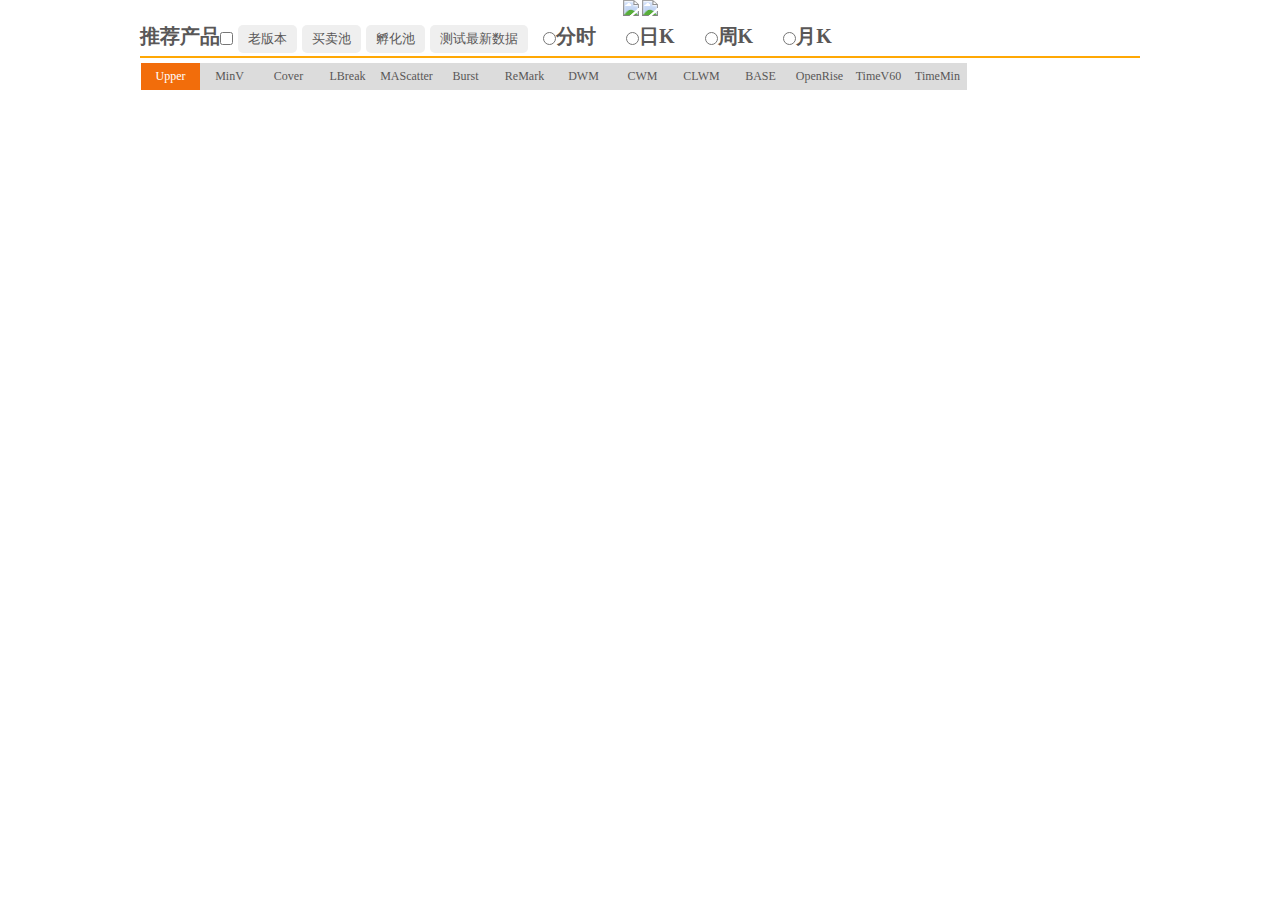
==== index.html @ b3b9a13e "change MVol to MAScatter" ====
<!DOCTYPE html>
<html>
<head lang="en">
<meta charset="UTF-8">
<title>智能投研终端系统</title>
<!--css引入-->
<link href="style/common.css" rel="stylesheet" type="text/css">
<link href="style/style.css" rel="stylesheet" type="text/css">
<!--js引入-->
<script type="text/javascript" src="js/jquery-1.7.2.min.js"></script>
<script type="text/javascript" src="js/tab.js"></script>
<script type="text/javascript" src="js/digcoo.js"></script>
</head>
<body>
<!--  <script src="/demos/googlegg.js"></script>   -->

<div id="img_show" style="width:1200px;margin: 0 auto; text-align:center; ">
	<a href="#" onclick="javascript:open_sina_stock_page();">
		<img id="daily" src="http://image.sinajs.cn/newchart/daily/n/sh000001.gif">  </a>
	<input id="show_stock_id" type="hidden" value="sh000001"  />
	<img id="min" src="http://image.sinajs.cn/newchart/weekly/n/sh000001.gif">
</div>

<div style="width:1000px;margin: 0 auto;">
<h1 class="titleH1 underNone clearfix">
	<span class="left underNone underLine">推荐产品 </span>
	<input type="checkbox" class="clickbtn save"  value="观察模式" onclick="javascript:change_model(this);"  />
	<input type="button" class="clickbtn save"  value="老版本" onclick="javascript:window.open('index_his.html')" />
	<input type="button" class="clickbtn save"  value="买卖池" onclick="javascript:window.open('pool.html');"  />
	<input type="button" class="clickbtn save"  value="孵化池" onclick="javascript:window.open('incubator.html');"  />
	<input type="button" class="clickbtn save"  value="测试最新数据" onclick="javascript:latest_stock_days();"  />
	<span onclick="javascript:change_chart_model('time');" class="clickbtn save" ><input type="radio" name = "chart_model" value="分时线" />分时&nbsp;	</span>
	<span onclick="javascript:change_chart_model('daily');" class="clickbtn save" ><input type="radio" name = "chart_model"  value="日K线" />日K&nbsp;	</span>
	<span onclick="javascript:change_chart_model('weekly');" class="clickbtn save" ><input type="radio" name = "chart_model"  value="周K线" />周K&nbsp;	</span>
	<span onclick="javascript:change_chart_model('monthly');" class="clickbtn save" ><input type="radio" name = "chart_model"  value="月K线" />月K&nbsp;	</span>
</h1>

<div class="jyTable">
	<div class="clearfix">
		<ul id="tab_id" class="title title1 left">

		</ul>
		<ul  id="summary" class="titleexp right" style="padding-top: 8px;">
			<li> <input type="text" style="width:62px;" id="search" /> </li>
		</ul>
	</div>
	<div class='zong'>
		<div id="model_list" class="list list1">
		
		</div>
	</div>
</div>
</div>


<script type="text/javascript">

	String.prototype.startWith=function(s){
		var reg=new RegExp("^"+s);
		return reg.test(this);
	}
	var hit_list_url = remote_host + "/digcoo/recommend";
	var hit_add_url = remote_host + "/digcoo/hit/add";
	var hit_resistance_url = remote_host + "/digcoo/hit/resistance";
	var latest_stock_days_url = remote_host + "/digcoo/stock/latestdays/sh601939";
	var show_model_array = ["Upper", "MinV", 'Cover', "LBreak", "MAScatter", "Burst", "ReMark", "DWM", "CWM", "CLWM", "BASE", "OpenRise", "TimeV60", "TimeMin"];
	var show_model_array_sort = {"Burst":"desc", "Upper":"desc", "MinV":"desc", "Base":"desc", "LastBreak":"desc", "CrossDMA":"desc", "MVol":"desc", "NDWMA":"desc"};
	// "Sunrise", "GreenT", "Vol", "Close", "Star", "Sunrise", "RT", "TT",  "Open", "Time30"
	
	var show_model_array_manual = {
									"Upper":"较长上影线",
									"MinV":"V型反转，早盘适宜", 
									"Cover":"反包", 
									"LBreak":"昨日突破左侧阻力位",
									"MVol":"4日最低缩量",
									"Burst":"突破左侧阻力位",
									"ReMark":"复盘",
									"DWM":"日/周/月K线上至少1个点", 
									"CWM":"大幅突破周K/月K线，周五", 
									"CLWM":"上周大幅突破周K/月K线", 
									"BASE":"满足基本的日/月/周K线", 
									"Time30":"最后30分钟均线,回避暴力拉升\rMA5上",
									"TimeRise":"日分时线节节攀升",
									"OpenRise":"开盘拉升，3次以上支撑或突破"
									};
	
	var flag_buy = true;
	var chart_model = 'time';
	
//	var daily_img = document.getElementById("img_show").children[0];
//	var min_img = document.getElementById("img_show").children[1];
	var daily_img = document.getElementById("daily");
	var min_img = document.getElementById("min");
	
	init_tab_index();
	fresh_data();
	
	window.setInterval("fresh_data()",180 * 1000);
	window.setInterval("fresh_img()",30 * 1000);

	function fresh_data(){
		$.ajax({
            type: "GET",
            url: hit_list_url,
            success: function(data){
				var stocks = JSON.parse(data);
				init_tab_data(stocks);
            }
        });
	}
	
	function fresh_img(){
		var symbol = $("#show_stock_id").val();
		update_img_show(symbol);
	}
		
	function init_tab_data(stocks){
	
		$("#model_list").empty();
		var com_stocks = compose_stocks(stocks);
		
		//顶部tab
		var total_with =  (1000 * show_model_array.length) + "px";
		$("#model_list").css('width',total_with);
		
		rec_total = 0;
		//填充tab数据
		for(var i = 0; i < show_model_array.length; i++){
			var tabCon = create_tabCon(com_stocks[show_model_array[i]]);
			$("#model_list").append(tabCon);
			rec_total += com_stocks[show_model_array[i]].length;
		}
		
		//填充总数等数据
//		if(typeof($("#total_rec")) != 'undefined' ){
		if($("#total_rec") != 'undefined' ){
			$("#total_rec").remove();
		}		
//		$("#summary").append(create_summary_li(rec_total));			//累计总数
		$("#summary").append(create_summary_li(stocks.length));		//实际总数
	}
	
	function compose_stocks(stocks){
		var com_stock_array = new Array(show_model_array.length);
		for(var i = 0; i < show_model_array.length;i ++){
			com_stock_array[show_model_array[i]] = new Array();
		}
				
		stocks.forEach(function(val,index,arr){
			for (var i = 0; i < show_model_array.length; i ++){
				if(arr[index].model.startWith(show_model_array[i]) == true || arr[index].model.indexOf("," + show_model_array[i]) > -1){
					com_stock_array[show_model_array[i]].push(arr[index]);
				}
			}
		})
		
		
		//按照weight排序
		/*
		for(var i = 0; i < show_model_array.length;i ++){
			com_stock_array[show_model_array[i]].sort(function(a,b){
				a_temp = a.model.split(",");
				a_weight = 0;
				for(var t = 0; t<a_temp.length; t ++){
					if(a_temp[t].indexOf(show_model_array[i]) > -1){
						a_weight = (a_temp[t].split("-"))[1];
					}
				}
				
				b_temp = b.model.split(",");
				b_weight = 0;
				for(var t = 0; t<b_temp.length; t ++){
					if(b_temp[t].indexOf(show_model_array[i]) > -1){
						b_weight = (b_temp[t].split("-"))[1];
					}
				}				
				
				return b_weight-a_weight;
				}
			);
		}*/
		
		//按照涨幅排序
		for(var i = 0; i < show_model_array.length;i ++){
			com_stock_array[show_model_array[i]].sort(function(a,b){
					a_change_shadow = (a.close-a.last_close)/a.last_close;
					b_change_shadow = (b.close-b.last_close)/b.last_close;
					if (show_model_array_sort[show_model_array[i]] == "asc"){
						return a_change_shadow-b_change_shadow;
					}else{
						return b_change_shadow-a_change_shadow;
					}
				});
		}
				
		return com_stock_array;
	}


	function init_tab_index(){
		var table_index_ul = $("#tab_id");
		for (var i = 0; i < show_model_array.length; i++){
			var li = document.createElement("li");
			li.innerHTML=show_model_array[i];
			li.title = show_model_array_manual[show_model_array[i]];
			if(i == 0){
				li.className="cur";
			}
			table_index_ul.append(li);
		}
		return table_index_ul;
	}
	
	function create_tabCon(model_stocks){
		var tab_div = document.createElement("div"); 
		tab_div.className = "tabCon";
		
		var tabth = create_tabth();
		var tabrow = create_tabrow(model_stocks);
		tab_div.append(tabth);
		tab_div.append(tabrow);
		
		return tab_div;
	}

	function create_tabth(){
		
		//ul
		var tab_ul = document.createElement("ul"); 
		
		//li
		var tab_li = document.createElement("li");
		tab_li.className="tabth clearfix";
		
		//span-序号
		var tab_span_seq = document.createElement("span");
		tab_span_seq.style.width="8%";
		tab_span_seq.innerHTML="序号";
		tab_li.append(tab_span_seq);
		
		//span-代码
		var tab_span_symbol = document.createElement("span");
		tab_span_symbol.style.width="6%";
		tab_span_symbol.innerHTML="代码";
		tab_li.append(tab_span_symbol);
		//span-开盘价
		var tab_span_op = document.createElement("span");
		tab_span_op.style.width="6%";
		tab_span_op.innerHTML="开盘价";
		tab_li.append(tab_span_op);
		//span-收盘价
		var tab_span_operator = document.createElement("span");
		tab_span_operator.style.width="6%";
		tab_span_operator.innerHTML="收盘价";
		tab_li.append(tab_span_operator);
		//span-下影线
		var tab_span_low = document.createElement("span");
		tab_span_low.style.width="6%";
		tab_span_low.innerHTML="下影线";
		tab_li.append(tab_span_low);
		//span-上影线
		var tab_span_close = document.createElement("span");
		tab_span_close.style.width="6%";
		tab_span_close.innerHTML="上影线";
		tab_li.append(tab_span_close);
		//span-实体柱
		var tab_span_high = document.createElement("span");
		tab_span_high.style.width="6%";
		tab_span_high.innerHTML="实体柱";
		tab_li.append(tab_span_high);
		//span-涨幅
		var tab_span_change = document.createElement("span");
		tab_span_change.style.width="6%";
		tab_span_change.innerHTML="涨幅";
		tab_li.append(tab_span_change);
		//span-模式
		var tab_span_model = document.createElement("span");
		tab_span_model.style.width="28%";
		tab_span_model.innerHTML="模式";
		tab_li.append(tab_span_model);
		//span-操作
		var tab_span_operate = document.createElement("span");
		tab_span_operate.style.width="22%";
		tab_span_operate.innerHTML="操作";
		tab_li.append(tab_span_operate);
		
		tab_ul.append(tab_li);
		
		return tab_ul;
	}
	
	
	function create_tabrow(model_stocks){
		var row_div = document.createElement("div");
		row_div.className="datarow";
		
		//ul
		var row_ul = document.createElement("ul");
		row_ul.className="tabUl";
		
		for(var i = 0; i < model_stocks.length; i++){
			
			if (flag_buy) {
				if ((model_stocks[i].close - model_stocks[i].last_close)/model_stocks[i].last_close > 0.03 
					|| (model_stocks[i].close - model_stocks[i].last_close)/model_stocks[i].last_close < -0.02) {
					continue;
				}
			}
			
			//li
			var row_li = document.createElement("li");
			row_li.className="tabtr";
			row_li.title = model_stocks[i].model;
			
			//span-代码
			var tab_span_seq = document.createElement("span");
			tab_span_seq.style.width="8%";
			tab_span_seq.innerText = i + 1;
			row_li.append(tab_span_seq);
			//span-代码
			var tab_span_symbol = document.createElement("span");
			tab_span_symbol.style.width="6%";
			tab_span_symbol.style.color="red";
			var sina_url = "http://finance.sina.com.cn/realstock/company/" + model_stocks[i].symbol  + "/nc.shtml"; 
			tab_span_symbol.innerHTML = "<a href=\"#\" onclick=\"javascript:window.open('"   + sina_url + "')\" >"  + model_stocks[i].symbol + "</a>";
			row_li.append(tab_span_symbol);
			//span-开盘价
			var tab_span_op = document.createElement("span");
			tab_span_op.style.width="6%";
			tab_span_op.style.color="green";
			tab_span_op.innerText = model_stocks[i].op;
			row_li.append(tab_span_op);			
			//span-收盘价
			var tab_span_close = document.createElement("span");
			tab_span_close.style.width="6%";
			tab_span_close.style.color="red";
			tab_span_close.innerText = model_stocks[i].close;
			row_li.append(tab_span_close);
			//span-下影线
			var tab_span_low = document.createElement("span");
			tab_span_low.style.width="6%";
			tab_span_low.style.color="green";
			tab_span_low.innerText = ((model_stocks[i].low-model_stocks[i].op)/model_stocks[i].low * 100).toFixed(3) + "%";
			row_li.append(tab_span_low);
			//span-上影线
			var tab_span_upper = document.createElement("span");
			tab_span_upper.style.width="6%";
			tab_span_upper.style.color="red";
			tab_span_upper.innerText = ((model_stocks[i].high-model_stocks[i].close)/model_stocks[i].close * 100).toFixed(3) + "%";
			row_li.append(tab_span_upper);
			//span-实体柱
			var tab_span_column = document.createElement("span");
			tab_span_column.style.width="6%";
			tab_span_column.style.color="green";
			tab_span_column.innerText = ((model_stocks[i].close-model_stocks[i].op)/model_stocks[i].op * 100).toFixed(3) + "%";
			row_li.append(tab_span_column);
			//span-涨幅
			var tab_span_change = document.createElement("span");
			tab_span_change.style.width="6%";
			var change_shadow =((model_stocks[i].close-model_stocks[i].last_close)/model_stocks[i].last_close * 100).toFixed(2)
			if(change_shadow > 0){
				tab_span_change.style.color="red";
			}else{
				tab_span_change.style.color="green";
			}
			tab_span_change.innerText = change_shadow + "%";
			row_li.append(tab_span_change);
			//span-模式
			var tab_span_model = document.createElement("span");
			tab_span_model.style.width="28%";
			tab_span_model.style.color="green";
			tab_span_model.innerText = model_stocks[i].model.substring(0, Math.min(35, model_stocks[i].model.length));
			row_li.append(tab_span_model);
			//span-操作
			var tab_span_operate = document.createElement("a");
			tab_span_operate.style.width="22%";
			tab_span_operate.style.color="#F7001E";
			var operate_buy = "<em class=\"clickbtn buy\" onclick=\"javascript:stock_add('" + model_stocks[i].symbol + "', '" + model_stocks[i].model + "', 'watch');\">+观察</em>";
			var operate_add = "<em class=\"clickbtn add\" onclick=\"javascript:stock_add('" + model_stocks[i].symbol + "', '" + model_stocks[i].model + "', 'hold');\">+买入</em>";
//			var operate_view = "<em class=\"clickbtn view\" onclick=\"javascript:stock_view();\">查看</em>";
			var operate_view_resistance = "<em class=\"clickbtn view\" onclick=\"javascript:stock_view_resistance('" + model_stocks[i].symbol + "');\">+阻力位</em>";
			tab_span_operate.innerHTML = operate_buy + "&nbsp;" + operate_add + "&nbsp;" + operate_view_resistance;
			row_li.append(tab_span_operate);
			
			row_ul.append(row_li);
			
			row_li.style.background="white";
			row_li.onclick=function(){
				update_img_show(this.children[1].innerText);
				
				//var show_imgs = create_img_show(this.children[0].innerText);
				//$("#img_show").empty();
				//$("#img_show").append(show_imgs[0]);
				//$("#img_show").append(show_imgs[1]);
				if(this.style.background == "white"){
					this.style.background = "#95dbea";
				}else{
					this.style.background = "white";
				}
			}
		}
		
		row_div.append(row_ul);
		
		return row_div;
	}
	
	function create_summary_li(sum){
		
		var li_total = document.createElement("li");
		li_total.id = "total_rec";
		li_total.innerText = "推荐总数：" + sum;
				
		return [li_total];
	}
	
	function update_img_show(symbol){
//		daily_img.src="http://image.sinajs.cn/newchart/daily/n/" + symbol + ".gif";
//		min_img.src="http://image.sinajs.cn/newchart/weekly/n/" + symbol + ".gif";
		$("#show_stock_id").val(symbol);
		change_chart_model(chart_model);
	}
	
	$('#search').bind('keypress', function (event) {
		if (event.keyCode == "13") {
			update_img_show(this.value);
		}
	});
	
	function stock_add(symbol, model, status){
		$.ajax({
            type: "POST",
            url: hit_add_url,
			data: {"symbol":symbol, "model":model, "status":status},
            success: function(data){
				var ret = JSON.parse(data);
				if(ret.code=="200"){
					alert("添加成功");
				}else{
					alert(data);
				}
            }
        });
	}
		
	function stock_view_resistance(symbol){
		$.ajax({
            type: "GET",
            url: hit_resistance_url+"/"+symbol,
            success: function(data){
				var ret = JSON.parse(data);
				alert(ret.resistance);
            }
        });
	}

	function change_model(obj){
		if(flag_buy){
			flag_buy = false;
			obj.value = "观察模式";
			fresh_data();
		}else{
			flag_buy = true;
			obj.value = "购买模式";
			fresh_data();
		}
	}
			
	function latest_stock_days(){
		$.ajax({
            type: "GET",
            url: latest_stock_days_url,
            success: function(data){
				var ret = JSON.parse(data);
				alert(ret.latest_days[0].id);
            }
        });
	}
	
	function open_sina_stock_page(){
		var sina_stock_url = "http://finance.sina.com.cn/realstock/company/" + $("#show_stock_id").val() + "/nc.shtml"; 
		window.open(sina_stock_url);
	}
	
	function change_chart_model(type) {
		chart_model = type;
		var symbol = $("#show_stock_id").val();
		if (type == "time"){
			daily_img.src="http://image.sinajs.cn/newchart/min/n/" + symbol + ".gif";
			min_img.src="http://image.sinajs.cn/newchart/daily/n/" + symbol + ".gif";
		}else if(type == "daily") {
			daily_img.src="http://image.sinajs.cn/newchart/daily/n/" + symbol + ".gif";
			min_img.src="http://image.sinajs.cn/newchart/weekly/n/" + symbol + ".gif";
		}else if(type == "weekly") {
			daily_img.src="http://image.sinajs.cn/newchart/weekly/n/" + symbol + ".gif";
			min_img.src="http://image.sinajs.cn/newchart/monthly/n/" + symbol + ".gif";
		}else if(type == "monthly") {
			daily_img.src="http://image.sinajs.cn/newchart/monthly/n/" + symbol + ".gif";
			min_img.src="http://image.sinajs.cn/newchart/min/n/" + symbol + ".gif";
		}
	}
	
</script>

</body>
</html>
---- style/common.css ----
@charset "utf-8";
/*公共样式 start*/
/*html,body{height:100%}*/body,ul,ol,li,dl,dt,dd,p,h1,h2,h3,h4,h5,h6,form,fieldset,img,div,input{border:0 none;margin:0;padding:0;font-weight:normal;}
ul,ol,li{list-style-type:none;}
select,input,img{vertical-align:middle; outline:none;}
input,button,select{font-family: "微软雅黑";color: #595757;}
a img{border:0;}
a{text-decoration:none; color:  #595757;}
a:hover{text-decoration:underline; color:  #595757;}
em,i{font-style:normal;}
.left{float:left;}
.right{float:right;}
.textCenter{text-align:center;}
.textRight{text-align:right;}
.pointer{cursor:pointer;}
/*清除浮动*/
.clearfix:after{content:".";display:block;height:0;clear:both;visibility:hidden;}
.clearfix{zoom:1}

body{font-size: 12px;color: #595757;font-family: "微软雅黑";background-color: #ffffff;}
body a{color: #595757}
---- style/style.css ----
@charset "utf-8";
/*页面开始*/
.underNone{border-bottom:none;}
.titleH1{height:40px;line-height:40px;font-size:20px;font-weight:bold;border-bottom:2px solid #ffa804;margin-bottom:5px;}
.title{padding-left:1px;}
.title li{width:59px;text-align:center;background-color:#DCDCDC;font-size:12px;float:left;cursor:pointer;padding:6px 0;}
.title li.cur{background:#f26d0b;color:#ffffff;}
.titleexp li{float:left;margin-right:10px;}
.zong{
		clear:both;
		width:1000px;		
		height:271px;
		overflow:hidden;
/*		overflow-y:scroll;	*/
}
.list{width:3000px;}
.list .tabCon{
	float:left;
	width:998px;
/*	height:250px;		*/
	border:1px solid #F2F2F2;
	border-top:0px ;
}

.datarow{
	height:250px;
	overflow-y:scroll;
}

.tabth{width:997px;height:37px;line-height:37px;color:#ffffff;background-color:#f26d0b;}
.tabth span{display:inline-block;text-align:center;float:left;}
#s1,#s2,#s3,#s4,#s5,#s6{height:210px;overflow:hidden;}
.tabUl{
/*	height:200px;	
	overflow:hidden;*/
}
.tabtr{width:1000px;height:40px;*height:38px;line-height:40px;*line-height:38px;}
.tabtr span,.tabtr a{display:inline-block;text-align:center;cursor:pointer;float:left;text-decoration:none;}
.clickbtn{border-radius:5px;padding:5px 10px;}
.buy{background:#e25353;color:#ffffff;cursor:pointer;}
.add{background:green;color:#ffffff;cursor:pointer;}
.view{background:#f26d0b;color:#ffffff;cursor:pointer;}
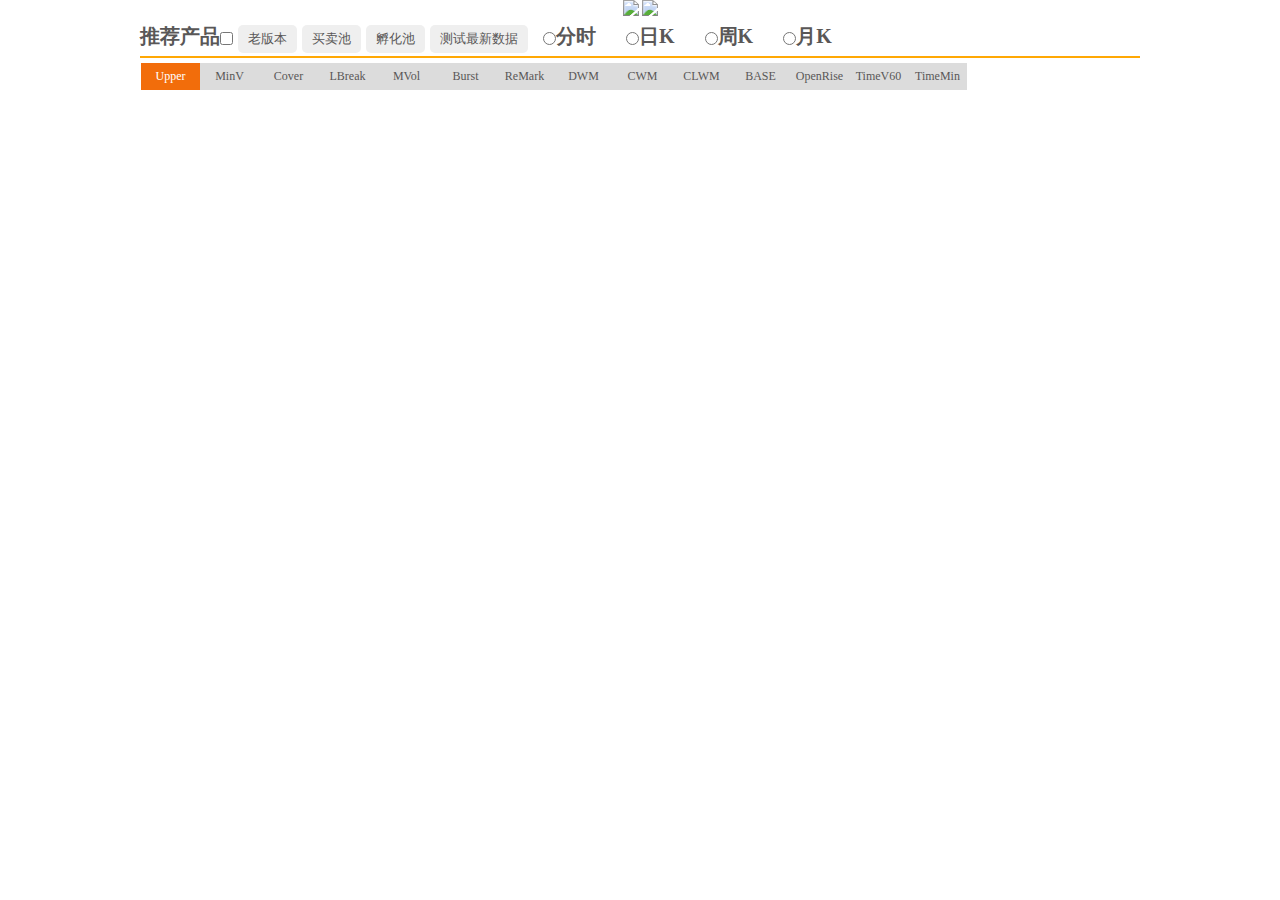
==== commit a18ff7b0: "update" ====
--- a/index.html
+++ b/index.html
@@ -63,7 +63,7 @@
 	var hit_add_url = remote_host + "/digcoo/hit/add";
 	var hit_resistance_url = remote_host + "/digcoo/hit/resistance";
 	var latest_stock_days_url = remote_host + "/digcoo/stock/latestdays/sh601939";
-	var show_model_array = ["Upper", "MinV", 'Cover', "LBreak", "MAScatter", "Burst", "ReMark", "DWM", "CWM", "CLWM", "BASE", "OpenRise", "TimeV60", "TimeMin"];
+	var show_model_array = ["Upper", "MinV", 'Cover', "LBreak", "MVol", "Burst", "ReMark", "DWM", "CWM", "CLWM", "BASE", "OpenRise", "TimeV60", "TimeMin"];
 	var show_model_array_sort = {"Burst":"desc", "Upper":"desc", "MinV":"desc", "Base":"desc", "LastBreak":"desc", "CrossDMA":"desc", "MVol":"desc", "NDWMA":"desc"};
 	// "Sunrise", "GreenT", "Vol", "Close", "Star", "Sunrise", "RT", "TT",  "Open", "Time30"
 	
@@ -81,7 +81,7 @@
 									"BASE":"满足基本的日/月/周K线", 
 									"Time30":"最后30分钟均线,回避暴力拉升\rMA5上",
 									"TimeRise":"日分时线节节攀升",
-									"OpenRise":"开盘拉升，3次以上支撑或突破"
+									"OpenRise":"开盘拉升，观察是否有3次以上支撑"
 									};
 	
 	var flag_buy = true;
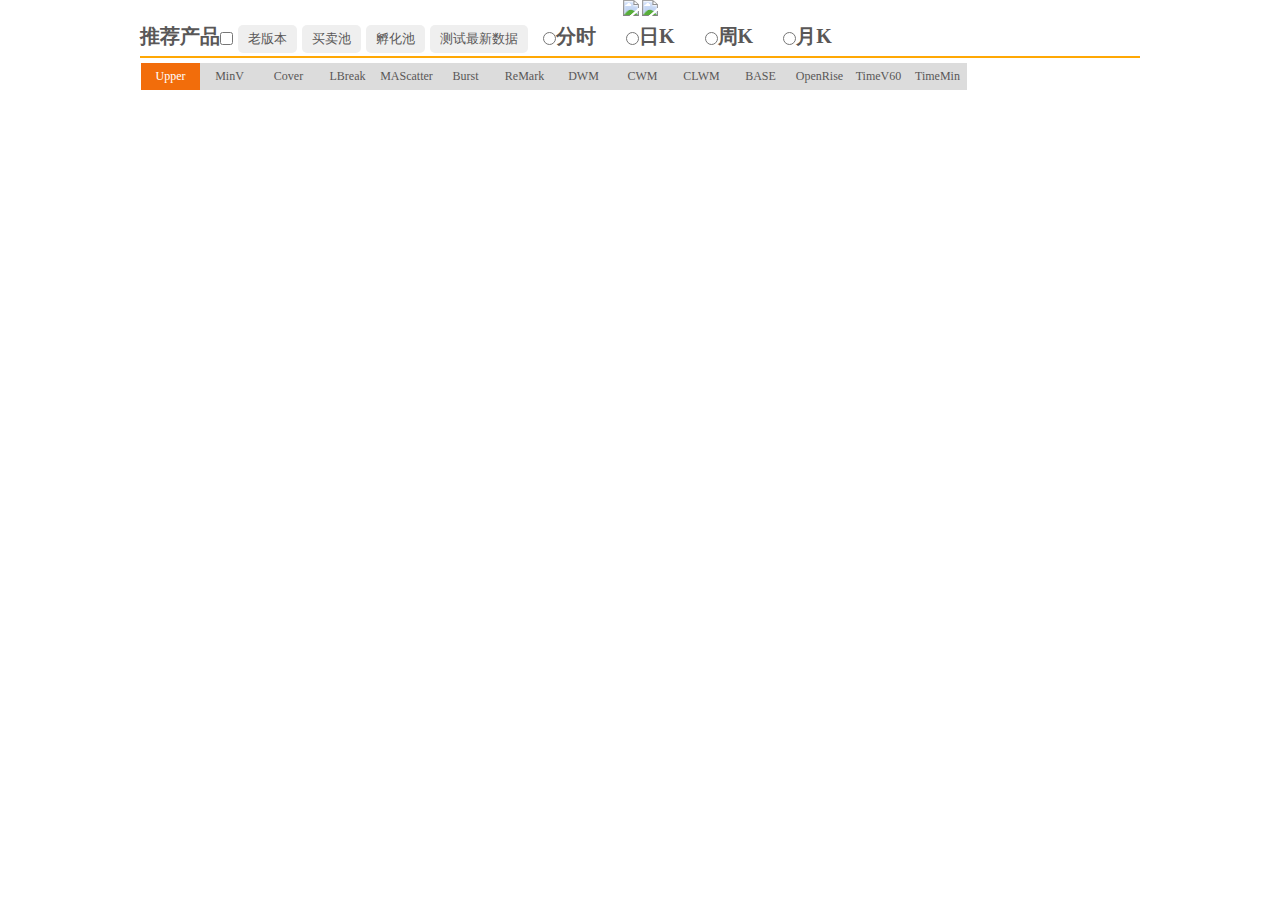
==== commit ce255de4: "update" ====
--- a/index.html
+++ b/index.html
@@ -63,7 +63,7 @@
 	var hit_add_url = remote_host + "/digcoo/hit/add";
 	var hit_resistance_url = remote_host + "/digcoo/hit/resistance";
 	var latest_stock_days_url = remote_host + "/digcoo/stock/latestdays/sh601939";
-	var show_model_array = ["Upper", "MinV", 'Cover', "LBreak", "MVol", "Burst", "ReMark", "DWM", "CWM", "CLWM", "BASE", "OpenRise", "TimeV60", "TimeMin"];
+	var show_model_array = ["Upper", "MinV", 'Cover', "LBreak", "MAScatter", "Burst", "ReMark", "DWM", "CWM", "CLWM", "BASE", "OpenRise", "TimeV60", "TimeMin"];
 	var show_model_array_sort = {"Burst":"desc", "Upper":"desc", "MinV":"desc", "Base":"desc", "LastBreak":"desc", "CrossDMA":"desc", "MVol":"desc", "NDWMA":"desc"};
 	// "Sunrise", "GreenT", "Vol", "Close", "Star", "Sunrise", "RT", "TT",  "Open", "Time30"
 	
@@ -72,6 +72,7 @@
 									"MinV":"V型反转，早盘适宜", 
 									"Cover":"反包", 
 									"LBreak":"昨日突破左侧阻力位",
+									"MAScatter":"MA线分散",
 									"MVol":"4日最低缩量",
 									"Burst":"突破左侧阻力位",
 									"ReMark":"复盘",
@@ -81,7 +82,9 @@
 									"BASE":"满足基本的日/月/周K线", 
 									"Time30":"最后30分钟均线,回避暴力拉升\rMA5上",
 									"TimeRise":"日分时线节节攀升",
-									"OpenRise":"开盘拉升，观察是否有3次以上支撑"
+									"OpenRise":"开盘拉升，3次以上支撑或突破",
+									"TimeV60":"开盘后1小时V型回归",
+									"TimeMin":"节节攀升"
 									};
 	
 	var flag_buy = true;
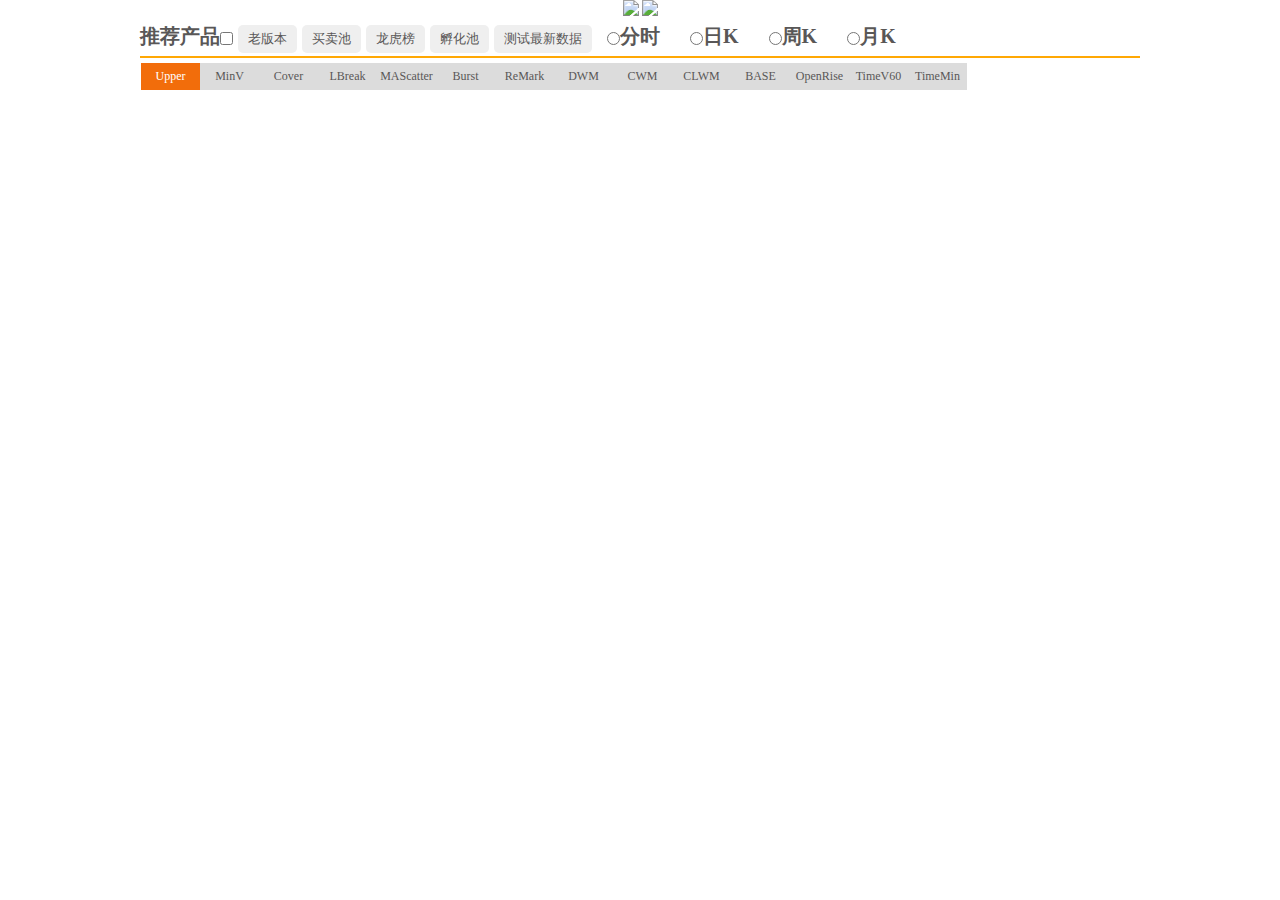
==== commit 728e6a9e: "add board.html" ====
--- a/index.html
+++ b/index.html
@@ -27,6 +27,7 @@
 	<input type="checkbox" class="clickbtn save"  value="观察模式" onclick="javascript:change_model(this);"  />
 	<input type="button" class="clickbtn save"  value="老版本" onclick="javascript:window.open('index_his.html')" />
 	<input type="button" class="clickbtn save"  value="买卖池" onclick="javascript:window.open('pool.html');"  />
+	<input type="button" class="clickbtn save"  value="龙虎榜" onclick="javascript:window.open('board.html');"  />
 	<input type="button" class="clickbtn save"  value="孵化池" onclick="javascript:window.open('incubator.html');"  />
 	<input type="button" class="clickbtn save"  value="测试最新数据" onclick="javascript:latest_stock_days();"  />
 	<span onclick="javascript:change_chart_model('time');" class="clickbtn save" ><input type="radio" name = "chart_model" value="分时线" />分时&nbsp;	</span>
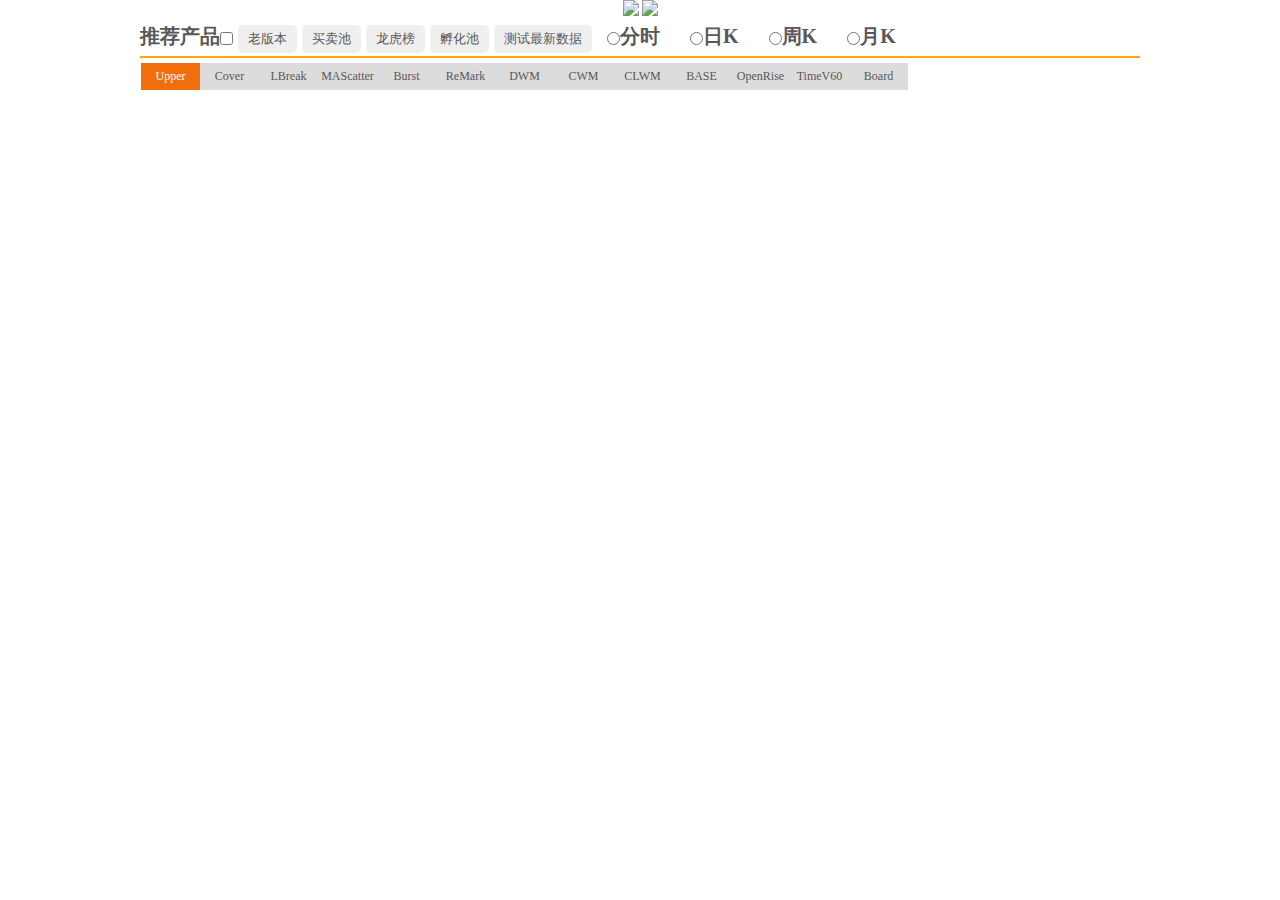
==== commit f2e22492: "update" ====
--- a/index.html
+++ b/index.html
@@ -64,7 +64,7 @@
 	var hit_add_url = remote_host + "/digcoo/hit/add";
 	var hit_resistance_url = remote_host + "/digcoo/hit/resistance";
 	var latest_stock_days_url = remote_host + "/digcoo/stock/latestdays/sh601939";
-	var show_model_array = ["Upper", "MinV", 'Cover', "LBreak", "MAScatter", "Burst", "ReMark", "DWM", "CWM", "CLWM", "BASE", "OpenRise", "TimeV60", "TimeMin"];
+	var show_model_array = ["Upper", "Cover", "LBreak", "MAScatter", "Burst", "ReMark", "DWM", "CWM", "CLWM", "BASE", "OpenRise", "TimeV60", "Board"];
 	var show_model_array_sort = {"Burst":"desc", "Upper":"desc", "MinV":"desc", "Base":"desc", "LastBreak":"desc", "CrossDMA":"desc", "MVol":"desc", "NDWMA":"desc"};
 	// "Sunrise", "GreenT", "Vol", "Close", "Star", "Sunrise", "RT", "TT",  "Open", "Time30"
 	
@@ -85,7 +85,8 @@
 									"TimeRise":"日分时线节节攀升",
 									"OpenRise":"开盘拉升，3次以上支撑或突破",
 									"TimeV60":"开盘后1小时V型回归",
-									"TimeMin":"节节攀升"
+									"TimeMin":"节节攀升",
+									"Board":"龙虎榜"
 									};
 	
 	var flag_buy = true;
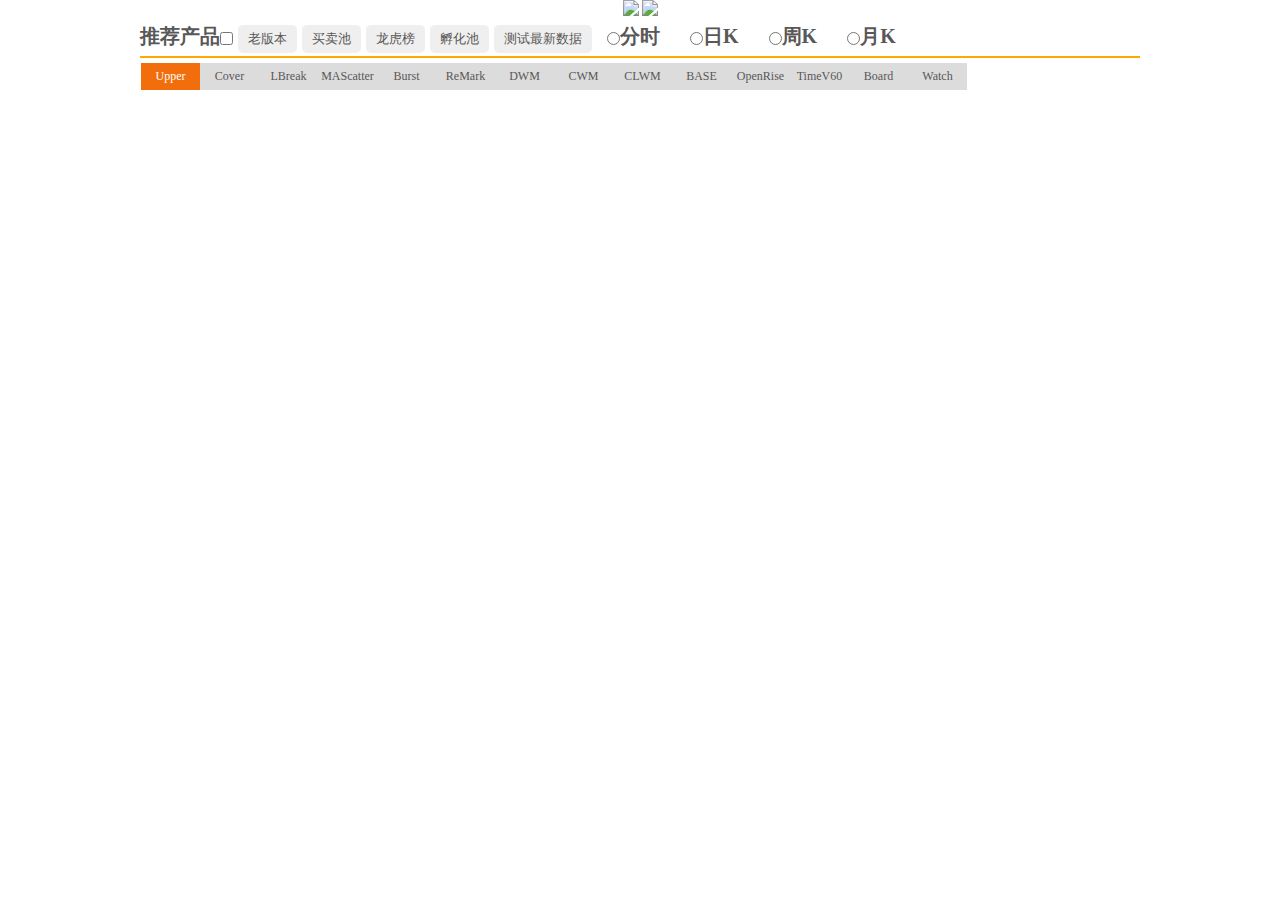
==== commit 1fe33c5f: "update" ====
--- a/index.html
+++ b/index.html
@@ -64,7 +64,7 @@
 	var hit_add_url = remote_host + "/digcoo/hit/add";
 	var hit_resistance_url = remote_host + "/digcoo/hit/resistance";
 	var latest_stock_days_url = remote_host + "/digcoo/stock/latestdays/sh601939";
-	var show_model_array = ["Upper", "Cover", "LBreak", "MAScatter", "Burst", "ReMark", "DWM", "CWM", "CLWM", "BASE", "OpenRise", "TimeV60", "Board"];
+	var show_model_array = ["Upper", "Cover", "LBreak", "MAScatter", "Burst", "ReMark", "DWM", "CWM", "CLWM", "BASE", "OpenRise", "TimeV60", "Board", "Watch"];
 	var show_model_array_sort = {"Burst":"desc", "Upper":"desc", "MinV":"desc", "Base":"desc", "LastBreak":"desc", "CrossDMA":"desc", "MVol":"desc", "NDWMA":"desc"};
 	// "Sunrise", "GreenT", "Vol", "Close", "Star", "Sunrise", "RT", "TT",  "Open", "Time30"
 	
@@ -239,23 +239,30 @@
 		
 		//span-序号
 		var tab_span_seq = document.createElement("span");
-		tab_span_seq.style.width="8%";
+		tab_span_seq.style.width="4%";
 		tab_span_seq.innerHTML="序号";
 		tab_li.append(tab_span_seq);
-		
+
 		//span-代码
 		var tab_span_symbol = document.createElement("span");
 		tab_span_symbol.style.width="6%";
 		tab_span_symbol.innerHTML="代码";
 		tab_li.append(tab_span_symbol);
+
+                //span-名称
+                var tab_span_name = document.createElement("span");
+                tab_span_name.style.width="8%";
+                tab_span_name.innerHTML="名称";
+                tab_li.append(tab_span_name);
+
 		//span-开盘价
 		var tab_span_op = document.createElement("span");
-		tab_span_op.style.width="6%";
+		tab_span_op.style.width="5%";
 		tab_span_op.innerHTML="开盘价";
 		tab_li.append(tab_span_op);
 		//span-收盘价
 		var tab_span_operator = document.createElement("span");
-		tab_span_operator.style.width="6%";
+		tab_span_operator.style.width="5%";
 		tab_span_operator.innerHTML="收盘价";
 		tab_li.append(tab_span_operator);
 		//span-下影线
@@ -285,7 +292,7 @@
 		tab_li.append(tab_span_model);
 		//span-操作
 		var tab_span_operate = document.createElement("span");
-		tab_span_operate.style.width="22%";
+		tab_span_operate.style.width="20%";
 		tab_span_operate.innerHTML="操作";
 		tab_li.append(tab_span_operate);
 		
@@ -317,9 +324,9 @@
 			row_li.className="tabtr";
 			row_li.title = model_stocks[i].model;
 			
-			//span-代码
+			//span-序号
 			var tab_span_seq = document.createElement("span");
-			tab_span_seq.style.width="8%";
+			tab_span_seq.style.width="4%";
 			tab_span_seq.innerText = i + 1;
 			row_li.append(tab_span_seq);
 			//span-代码
@@ -329,15 +336,21 @@
 			var sina_url = "http://finance.sina.com.cn/realstock/company/" + model_stocks[i].symbol  + "/nc.shtml"; 
 			tab_span_symbol.innerHTML = "<a href=\"#\" onclick=\"javascript:window.open('"   + sina_url + "')\" >"  + model_stocks[i].symbol + "</a>";
 			row_li.append(tab_span_symbol);
+                        //span-名称
+                        var tab_span_name = document.createElement("span");
+                        tab_span_name.style.width="8%";
+                        tab_span_name.style.color="red";
+                        tab_span_name.innerText = model_stocks[i].name;
+                        row_li.append(tab_span_name);
 			//span-开盘价
 			var tab_span_op = document.createElement("span");
-			tab_span_op.style.width="6%";
+			tab_span_op.style.width="5%";
 			tab_span_op.style.color="green";
 			tab_span_op.innerText = model_stocks[i].op;
 			row_li.append(tab_span_op);			
 			//span-收盘价
 			var tab_span_close = document.createElement("span");
-			tab_span_close.style.width="6%";
+			tab_span_close.style.width="5%";
 			tab_span_close.style.color="red";
 			tab_span_close.innerText = model_stocks[i].close;
 			row_li.append(tab_span_close);
@@ -378,7 +391,7 @@
 			row_li.append(tab_span_model);
 			//span-操作
 			var tab_span_operate = document.createElement("a");
-			tab_span_operate.style.width="22%";
+			tab_span_operate.style.width="20%";
 			tab_span_operate.style.color="#F7001E";
 			var operate_buy = "<em class=\"clickbtn buy\" onclick=\"javascript:stock_add('" + model_stocks[i].symbol + "', '" + model_stocks[i].model + "', 'watch');\">+观察</em>";
 			var operate_add = "<em class=\"clickbtn add\" onclick=\"javascript:stock_add('" + model_stocks[i].symbol + "', '" + model_stocks[i].model + "', 'hold');\">+买入</em>";
